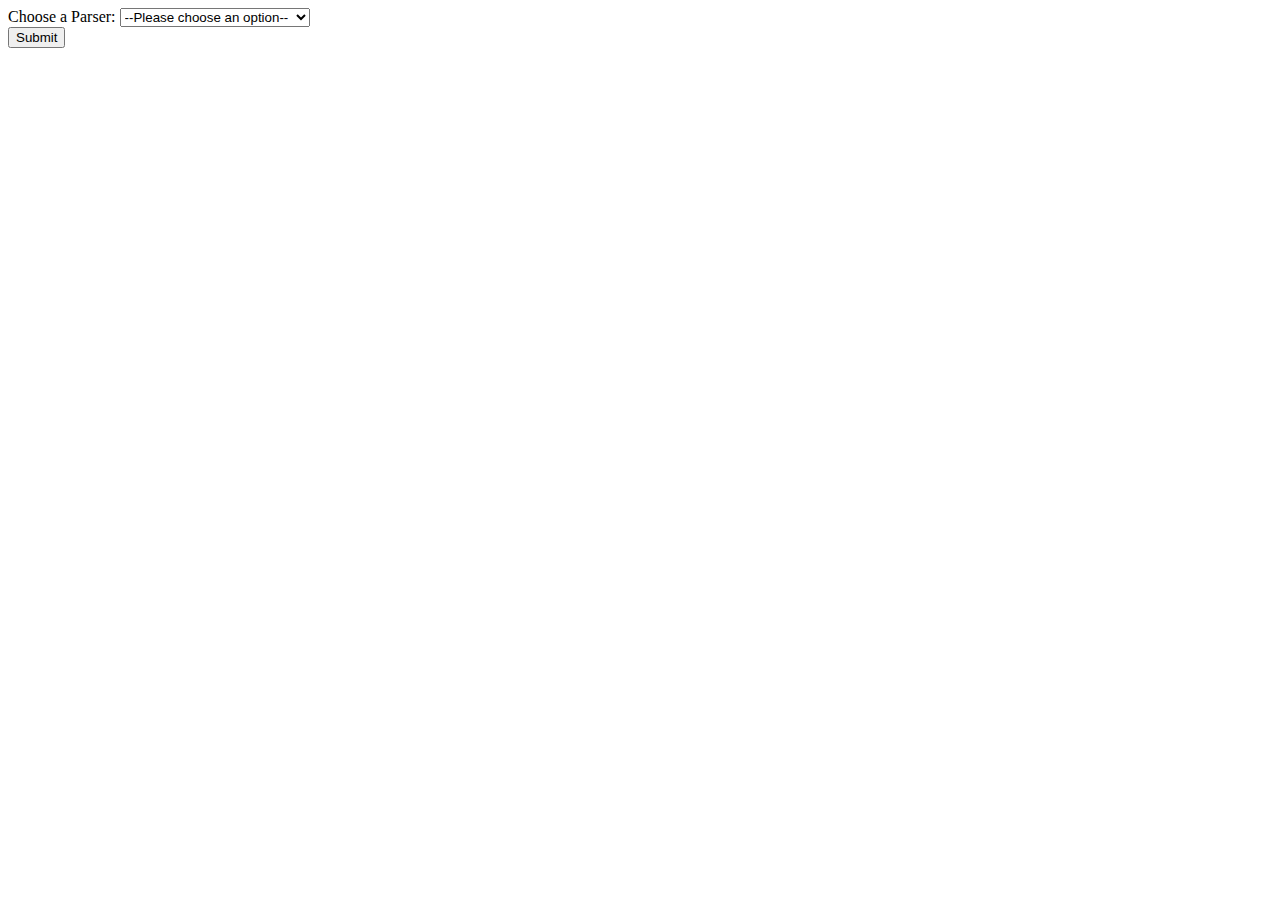
==== index.html @ 34094a99 "file separation" ====
<!DOCTYPE html>
<html lang="en">

<head>
    <meta charset="UTF-8" />
    <meta name="viewport" content="width=device-width, initial-scale=1.0" />
    <meta name="description" content="Parser Check">
    <title>Parser Check</title>
</head>

<body>
    <main>
        <form id="parser-form">
            <label for="parser-select">Choose a Parser:
                <select name="parsers" id="parser-select" required>
                    <option value="">--Please choose an option--</option>
                    <option value="RDP">Recursive descent parser</option>
                    <option value="ll1">LL(1)</option>
                    <option value="lr1">CLR(1)</option>
                    <option value="slr">SLR(1)</option>
                    <option value="lalr1">LALR(1)</option>
                    <!-- <option value="clr1">CLR(1)</option> -->
                    <option value="opp">Operator precedence parser</option>
                </select>
            </label>

            <div class="submit">
                <input type="submit" value="Submit" />
            </div>
        </form>
    </main>

    <script src="main.js">
    </script>
    <script src="js/noStealing.js">
    </script>
</body>

</html>
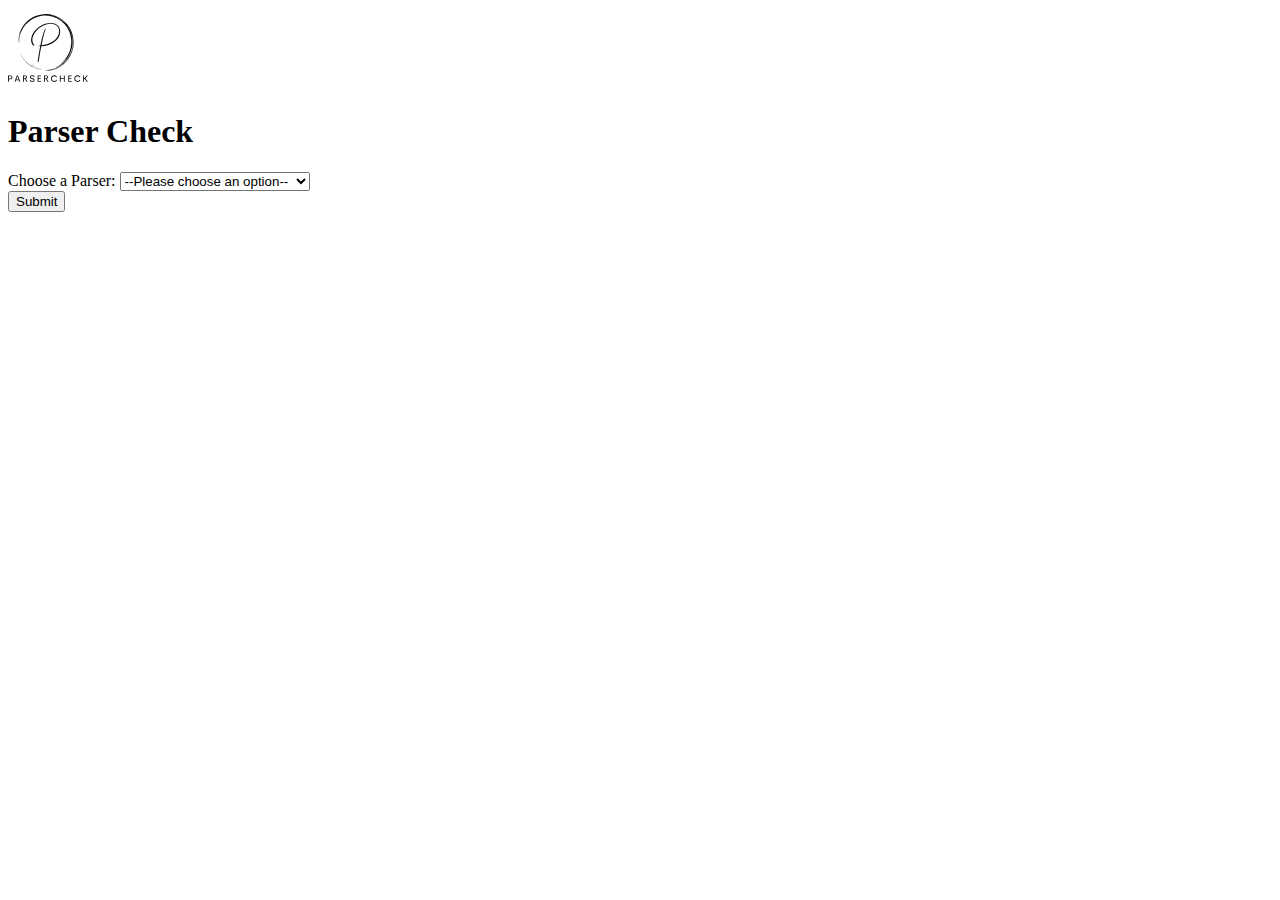
==== commit 399bf127: "Fixed Homepage" ====
--- a/index.html
+++ b/index.html
@@ -5,10 +5,15 @@
     <meta charset="UTF-8" />
     <meta name="viewport" content="width=device-width, initial-scale=1.0" />
     <meta name="description" content="Parser Check">
+    <link rel="stylesheet" href="style.css">
     <title>Parser Check</title>
 </head>
 
 <body>
+    <header>
+        <img src="assets/Logo.svg" alt="">
+        <h1>Parser Check</h1>
+    </header>
     <main>
         <form id="parser-form">
             <label for="parser-select">Choose a Parser:
